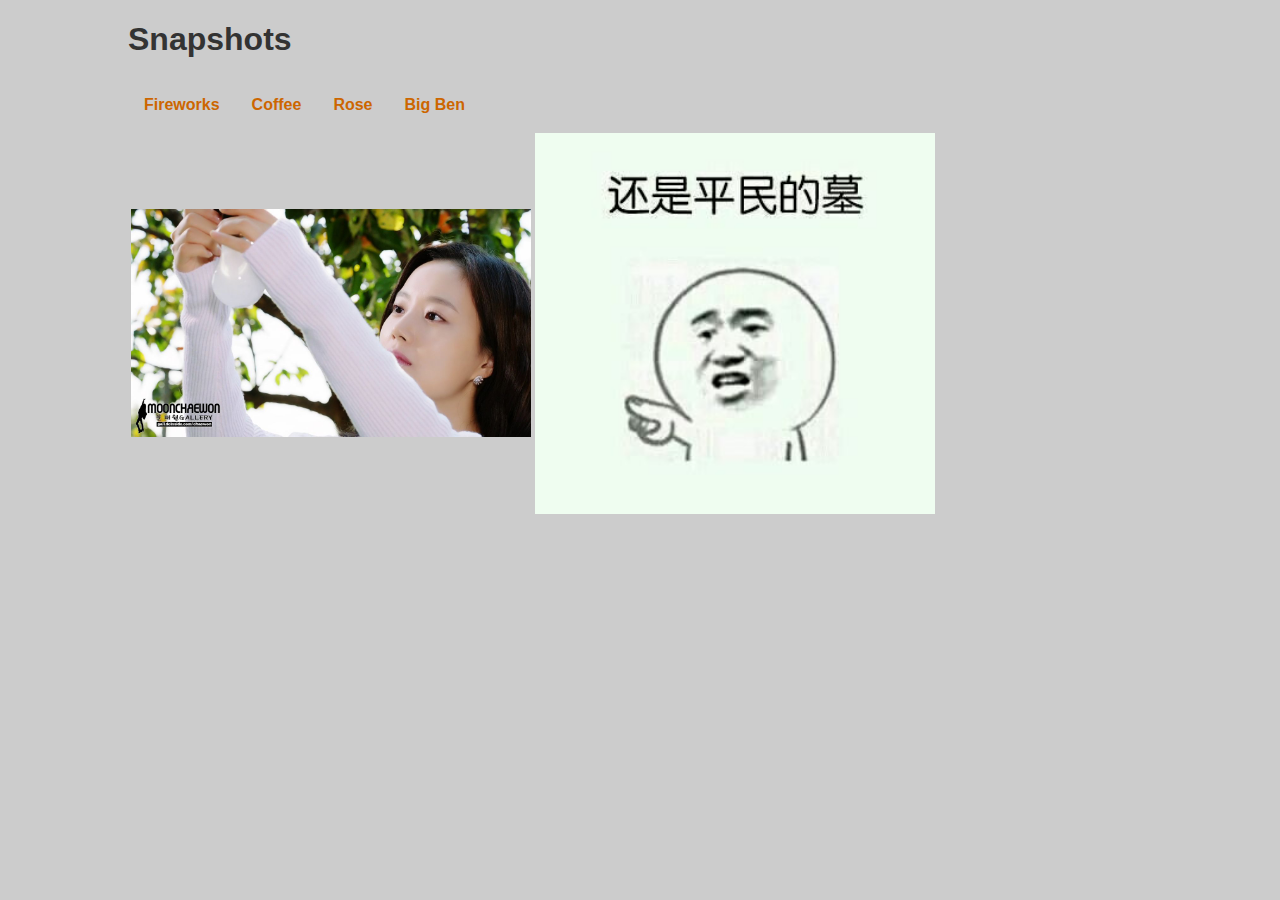
==== 1js/index.html @ d1a3f816 "练习奇数偶数" ====
<!DOCTYPE html>
<html>
<head>
    <meta charset="utf-8">
	<title>Image Gallery</title>
<link rel="stylesheet" type="text/css" href="04.css" media="screen">
</head>
<body>
<h1>Snapshots</h1>
<ul id="imagegallery">
	<li>
		<a href="image/111.jpg"   title="A Fireworks display">Fireworks</a>
	</li>
	<li>
		<a  href="image/222.jpg"   title="A cup of black coffee">Coffee</a>
	</li>
	<li>
		<a href="image/333.jpg"   title="A red, red rose">Rose</a>
	</li>
	<li>
	 <a href="image/444.jpg"   title="The famous clock">Big Ben</a>
	</li>
</ul>
<table>
 <tr>
  <th>
   <img id="placeholder" src="image/1.jpg" alt="my inage gallery" width="400" />
  </th>
  <th>
   <img id="der" src="image/444.jpg"  width="400" />
   </th>
 </tr>
</table>

<script type="text/javascript" src = "041.js"></script>


</body>
</html>
---- 1js/04.css ----
body{
	font-family: "Helvetica","Arial",serif;
	color: #333;
	background-color: #ccc;
	margin: 1em 10%;

}
h1{
	color: #333;
	background-color: transparent;
	
}
a{
	color: #c60;
	background-color: transparent;
	font-weight: bold;
	text-decoration: none;
}
ul{
	padding: 0;

}
li{
	float: left;
	padding: 1em;
	list-style: none;
}
img{
	display: block;
	clear: both;
}
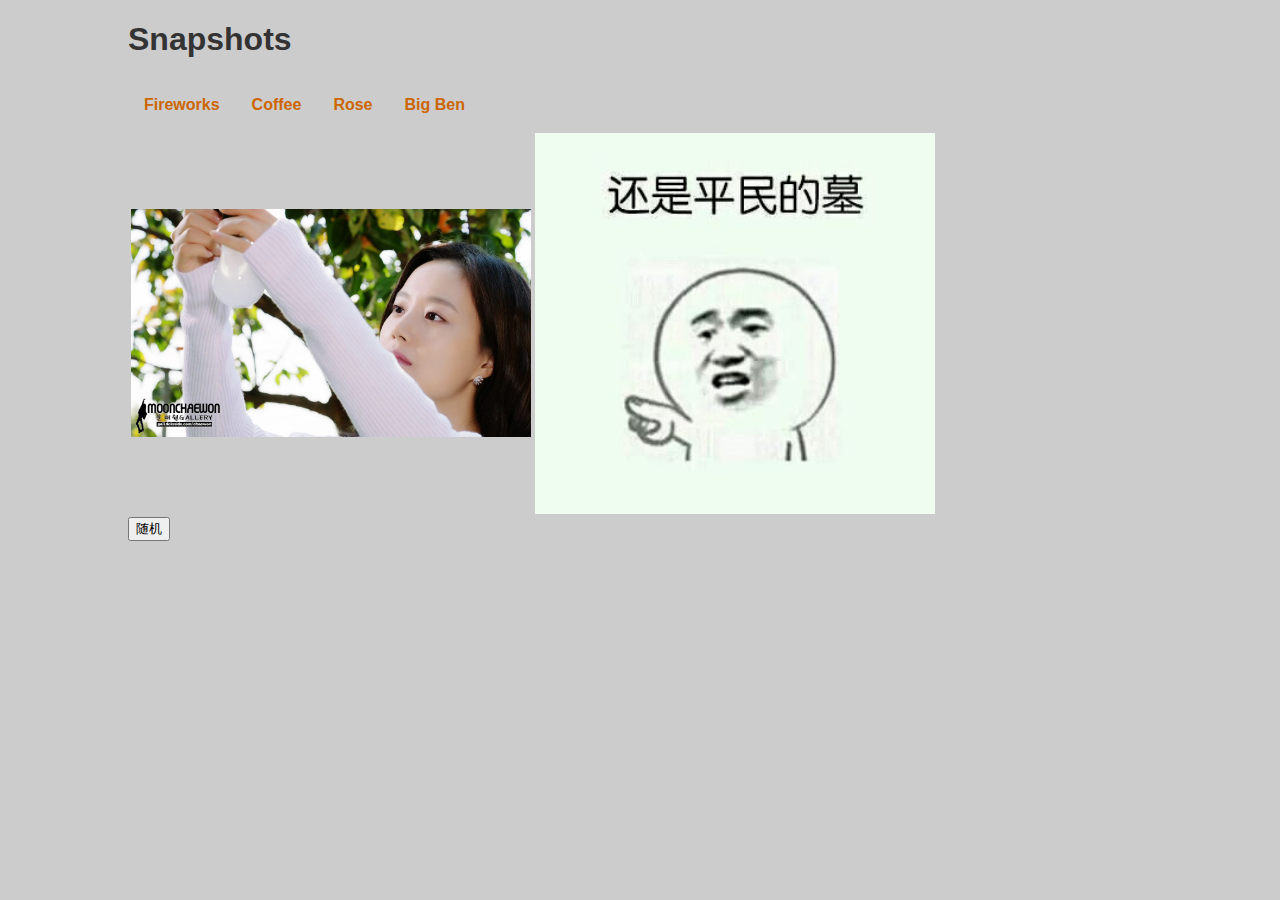
==== commit 1ccf9fc5: "随机数" ====
--- a/1js/index.html
+++ b/1js/index.html
@@ -9,16 +9,16 @@
 <h1>Snapshots</h1>
 <ul id="imagegallery">
 	<li>
-		<a href="image/111.jpg"   title="A Fireworks display">Fireworks</a>
+		<a href="image/111.jpg" id="1"  title="A Fireworks display">Fireworks</a>
 	</li>
 	<li>
-		<a  href="image/222.jpg"   title="A cup of black coffee">Coffee</a>
+		<a  href="image/222.jpg" id="2"  title="A cup of black coffee">Coffee</a>
 	</li>
 	<li>
-		<a href="image/333.jpg"   title="A red, red rose">Rose</a>
+		<a href="image/333.jpg" id="3"  title="A red, red rose">Rose</a>
 	</li>
 	<li>
-	 <a href="image/444.jpg"   title="The famous clock">Big Ben</a>
+	 <a href="image/444.jpg" id="4"  title="The famous clock">Big Ben</a>
 	</li>
 </ul>
 <table>
@@ -31,6 +31,7 @@
    </th>
  </tr>
 </table>
+<button type="button" id="but" >随机</button>
 
 <script type="text/javascript" src = "041.js"></script>
 
